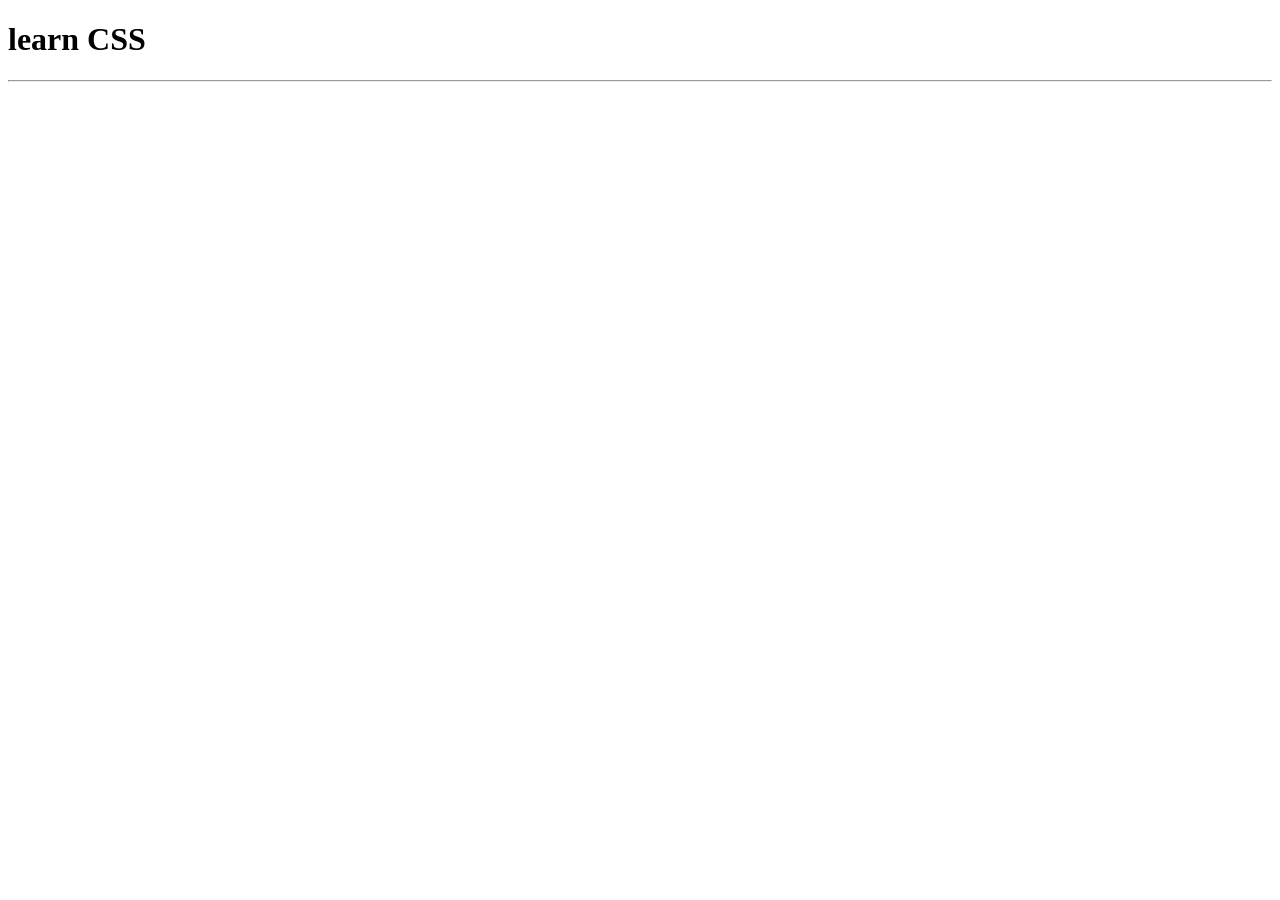
==== index.html @ fb82efb4 "เพิ่ม index,mypage01" ====
<!DOCTYPE html>
<html lang="en">
<head>
    <meta charset="UTF-8">
    <meta name="viewport" content="width=device-width, initial-scale=1.0">
    <title>Document</title>
</head>
<body>
    <h1>learn CSS </h1>
    <hr>
</body>
</html>
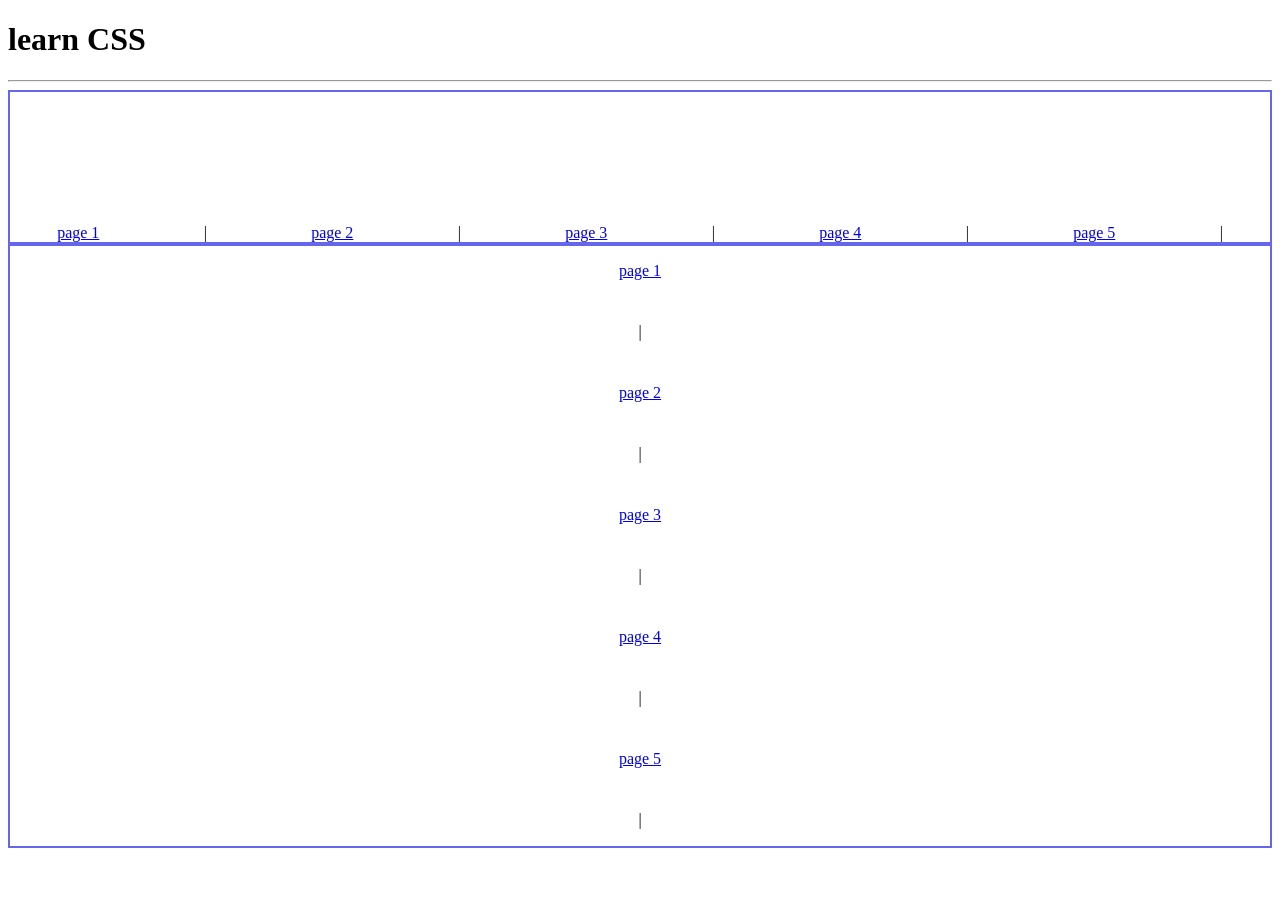
==== commit fc35b6dd: "commit v3 เพิ่ม page 4-16" ====
--- a/index.html
+++ b/index.html
@@ -1,12 +1,46 @@
-<!DOCTYPE html>
+<!doctype html>
 <html lang="en">
-<head>
-    <meta charset="UTF-8">
-    <meta name="viewport" content="width=device-width, initial-scale=1.0">
+  <head>
+    <meta charset="UTF-8" />
+    <meta name="viewport" content="width=device-width, initial-scale=1.0" />
     <title>Document</title>
-</head>
-<body>
-    <h1>learn CSS </h1>
-    <hr>
-</body>
-</html>+    <style>
+      div {
+        border: 2px solid rgb(102, 102, 236);
+        height: 150px;
+        display: flex;
+        flex-direction: row;
+        gap: 10px;
+        justify-content: space-around;
+        align-items: end;
+      }
+      #sau {
+        border: 2px solid rgb(102, 102, 236);
+        height: 600px;
+        display: flex;
+        flex-direction: column;
+        gap: 10px;
+        justify-content: space-around;
+        align-items: center;
+      }
+    </style>
+  </head>
+  <body>
+    <h1>learn CSS</h1>
+    <hr />
+    <div>
+      <a href="./mypage01.html">page 1</a> |
+      <a href="./mypage02.html">page 2</a> |
+      <a href="./mypage03.html">page 3</a> |
+      <a href="./mypage04.html">page 4</a> |
+      <a href="./mypage05.html">page 5</a> |
+    </div>
+    <div id="sau">
+      <a href="./mypage01.html">page 1</a> |
+      <a href="./mypage02.html">page 2</a> |
+      <a href="./mypage03.html">page 3</a> |
+      <a href="./mypage04.html">page 4</a> |
+      <a href="./mypage05.html">page 5</a> |
+    </div>
+  </body>
+</html>
